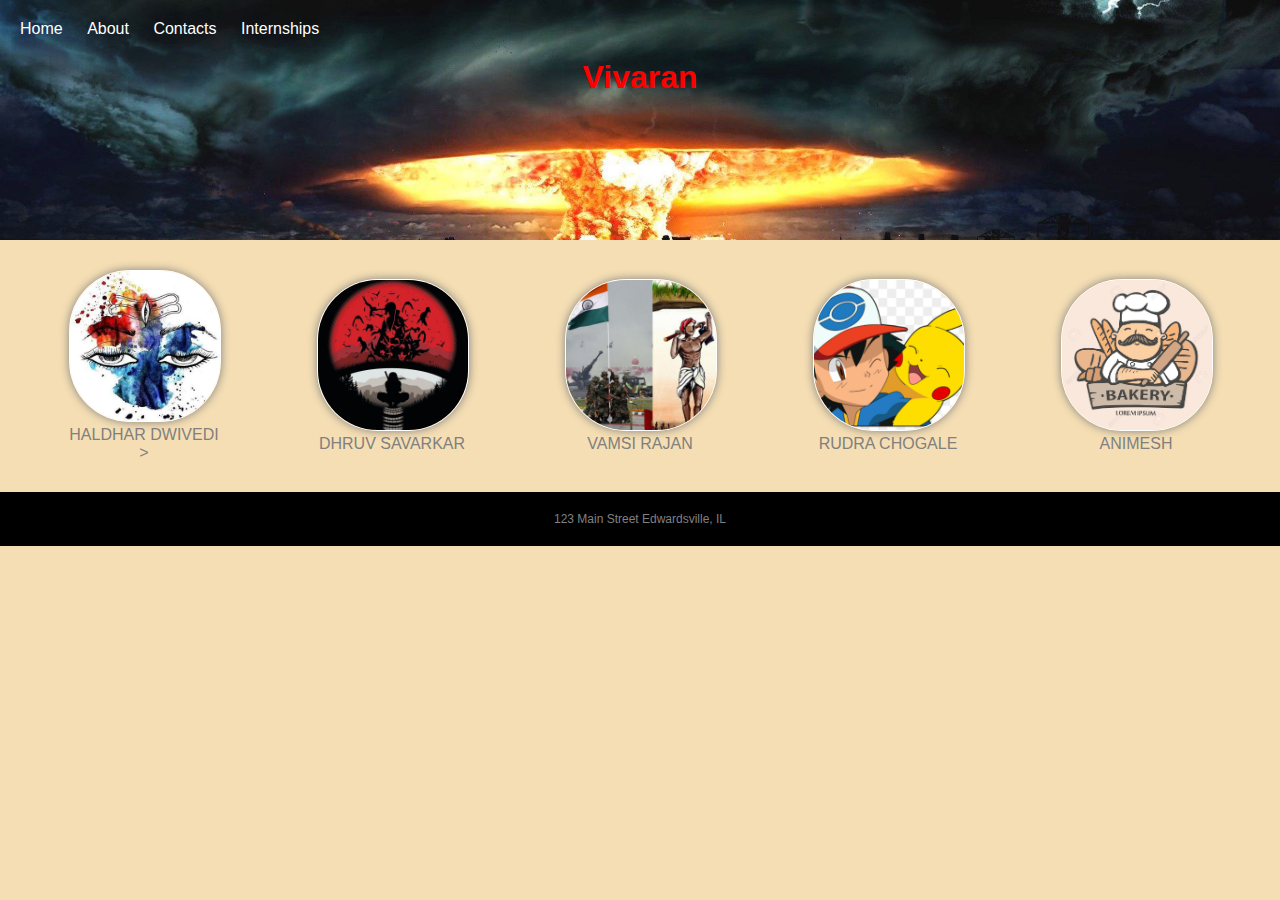
==== index.html @ 15c19293 "Add files via upload" ====
<!DOCTYPE html>
<html>
    <head> <title>Vivaran</title>
        <link rel="stylesheet" href="styles.css">
    </head>
    <body>
        <header>
            <nav>
                <ul>
                    <li><a href="index.html">Home</a></li>
                    <li><a href="about.html">About</a></li>
                    <li><a href="contact.html">Contacts</a></li>
                    <li><a href="internships.html">Internships</a></li>
                </ul>
            </nav>
            <h1>Vivaran</h1>
        </header>
        <section class="features">
            <figure><a href="haldhar/index.html">
                <img src="images/haldhar.jfif" alt="Haldhar Dwivedi">
                <figcaption>Haldhar Dwivedi</figcaption></a>>
            </figure>
            <figure><a href="dhruv/index.html">
                <img src="images/dhruv.jfif" alt="Dhruv Savarkar">
                <figcaption>Dhruv Savarkar</figcaption></a>
            </figure>
            <figure><a href="vamsirajan/index.html">
                <img src="images/vamsirajan.jfif" alt="Vamsi Rajan">
                <figcaption>Vamsi Rajan</figcaption></a>
            </figure>
            <figure>
                <img src="images/rudra.jfif" alt="Rudra Chogale">
                <figcaption>Rudra Chogale</figcaption>
            </figure>
            <figure>
                <img src="images/bakerylogo.jpg" alt="Animesh">
                <figcaption>Animesh</figcaption>
            </figure>
        </section>
        <footer>123 Main Street Edwardsville, IL</footer>
    </body>
</html>
---- styles.css ----
body{
    background: wheat;
    color: white;
    font-family: Helvetica Neue, Helvetica, arial, sans-serif;
    margin: 0;
    padding: 0;
}
/*HEADER*/
header{
    background: black;
    background-image: url(images/headerbackground.jpg);
    background-size: 100%;
    background-position: center;
    color:red;
    height: 200px;
    padding: 20px;
    text-align: center;
}
header a{
    color: white;
    text-decoration: none;
}
header a:hover{
    text-decoration: underline;
}
nav ul{
    list-style-type: none;
    margin: 0;
    padding: 0;
    text-align: left;
}
nav li{
    display: inline-block;
    margin-right: 20px;
}
/*FEATURES*/
.features{
    background: wheat;
    color: gray;
    display: flex;
    flex-direction: row;
    padding: 20px;
}
.features figure{
    margin: auto;
    padding: 10px;
    text-align: center;
    text-transform: uppercase;
    width: 150px;
}
.features figure a{
    color: gray;
    text-decoration: none;
}
.features figure img{
    border: 1px solid white;
    box-shadow: gray 0 0 10px;
    border-radius: 40%;
    height: 150px;
    width: 150px;
}
footer{
    background: black;
    color: gray;
    font-size: 12px;
    padding: 20px 20px;
    text-align: center;
}
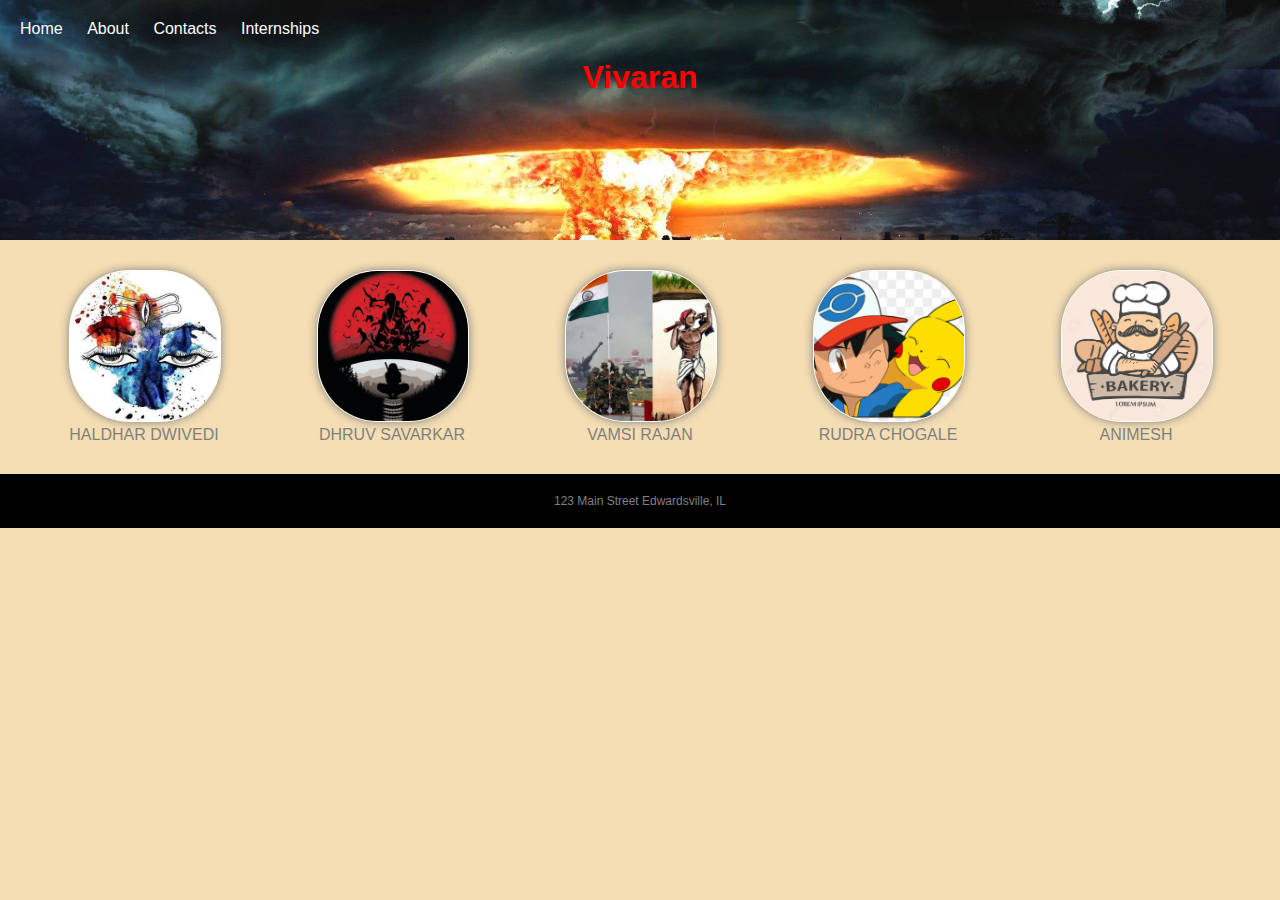
==== commit d8e467f5: "Update index.html" ====
--- a/index.html
+++ b/index.html
@@ -18,7 +18,7 @@
         <section class="features">
             <figure><a href="haldhar/index.html">
                 <img src="images/haldhar.jfif" alt="Haldhar Dwivedi">
-                <figcaption>Haldhar Dwivedi</figcaption></a>>
+                <figcaption>Haldhar Dwivedi</figcaption></a>
             </figure>
             <figure><a href="dhruv/index.html">
                 <img src="images/dhruv.jfif" alt="Dhruv Savarkar">
@@ -39,4 +39,4 @@
         </section>
         <footer>123 Main Street Edwardsville, IL</footer>
     </body>
-</html>+</html>
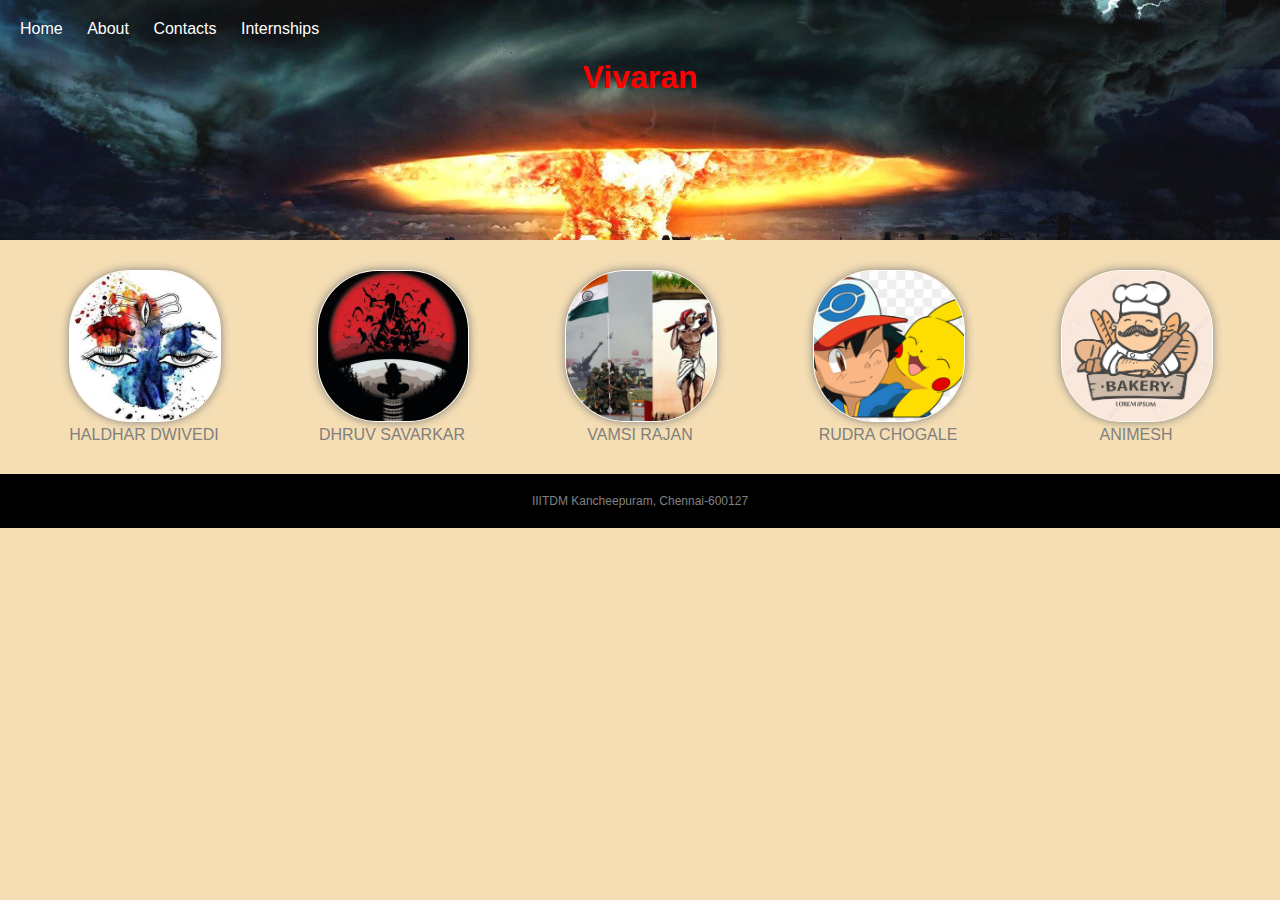
==== commit 39b86663: "Update index.html" ====
--- a/index.html
+++ b/index.html
@@ -28,15 +28,15 @@
                 <img src="images/vamsirajan.jfif" alt="Vamsi Rajan">
                 <figcaption>Vamsi Rajan</figcaption></a>
             </figure>
-            <figure>
+            <figure><a href="rudra/index.html">
                 <img src="images/rudra.jfif" alt="Rudra Chogale">
-                <figcaption>Rudra Chogale</figcaption>
+                <figcaption>Rudra Chogale</figcaption></a>
             </figure>
             <figure>
                 <img src="images/bakerylogo.jpg" alt="Animesh">
                 <figcaption>Animesh</figcaption>
             </figure>
         </section>
-        <footer>123 Main Street Edwardsville, IL</footer>
+        <footer>IIITDM Kancheepuram, Chennai-600127</footer>
     </body>
 </html>
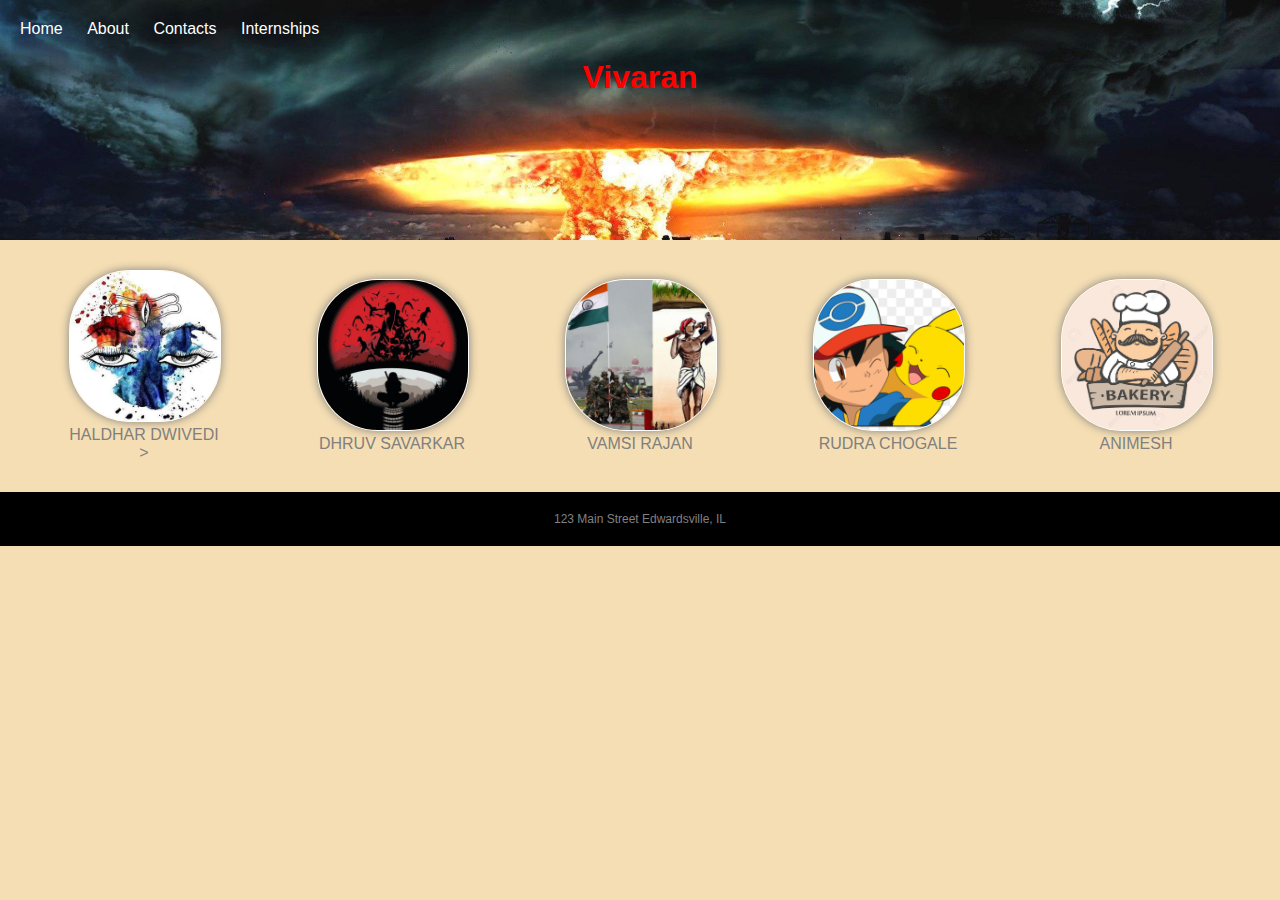
==== commit d6d09e49: "Add files via upload" ====
--- a/index.html
+++ b/index.html
@@ -8,9 +8,9 @@
             <nav>
                 <ul>
                     <li><a href="index.html">Home</a></li>
-                    <li><a href="about.html">About</a></li>
-                    <li><a href="contact.html">Contacts</a></li>
-                    <li><a href="internships.html">Internships</a></li>
+                    <li><a href="">About</a></li>
+                    <li><a href="">Contacts</a></li>
+                    <li><a href="">Internships</a></li>
                 </ul>
             </nav>
             <h1>Vivaran</h1>
@@ -18,7 +18,7 @@
         <section class="features">
             <figure><a href="haldhar/index.html">
                 <img src="images/haldhar.jfif" alt="Haldhar Dwivedi">
-                <figcaption>Haldhar Dwivedi</figcaption></a>
+                <figcaption>Haldhar Dwivedi</figcaption></a>>
             </figure>
             <figure><a href="dhruv/index.html">
                 <img src="images/dhruv.jfif" alt="Dhruv Savarkar">
@@ -32,11 +32,11 @@
                 <img src="images/rudra.jfif" alt="Rudra Chogale">
                 <figcaption>Rudra Chogale</figcaption></a>
             </figure>
-            <figure>
+            <figure><a href="animesh/index.html">
                 <img src="images/bakerylogo.jpg" alt="Animesh">
-                <figcaption>Animesh</figcaption>
+                <figcaption>Animesh</figcaption></a>
             </figure>
         </section>
-        <footer>IIITDM Kancheepuram, Chennai-600127</footer>
+        <footer>123 Main Street Edwardsville, IL</footer>
     </body>
-</html>
+</html>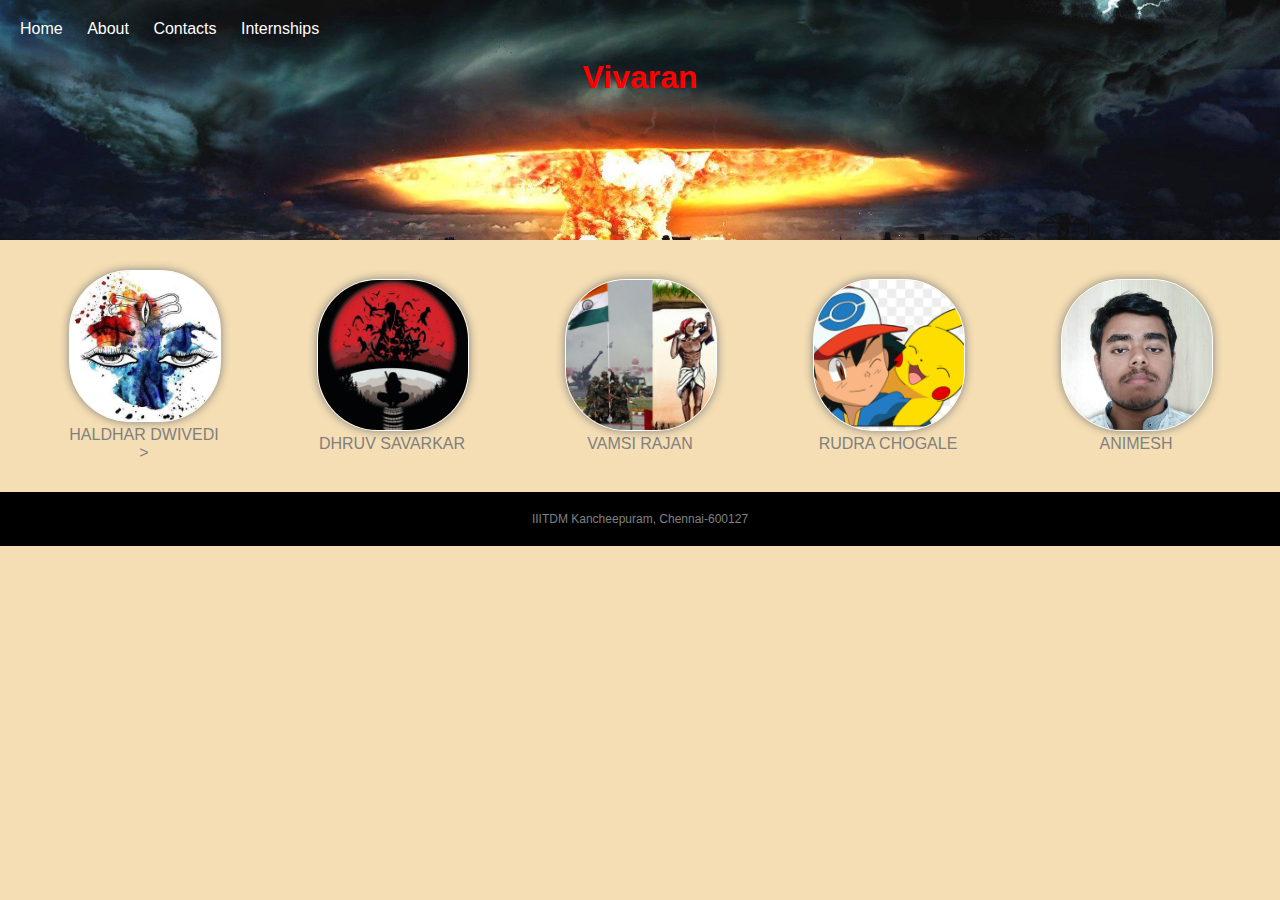
==== commit 7a86e381: "Add files via upload" ====
--- a/index.html
+++ b/index.html
@@ -33,10 +33,10 @@
                 <figcaption>Rudra Chogale</figcaption></a>
             </figure>
             <figure><a href="animesh/index.html">
-                <img src="images/bakerylogo.jpg" alt="Animesh">
+                <img src="images/animesh.jpg" alt="Animesh">
                 <figcaption>Animesh</figcaption></a>
             </figure>
         </section>
-        <footer>123 Main Street Edwardsville, IL</footer>
+        <footer>IIITDM Kancheepuram, Chennai-600127</footer>
     </body>
 </html>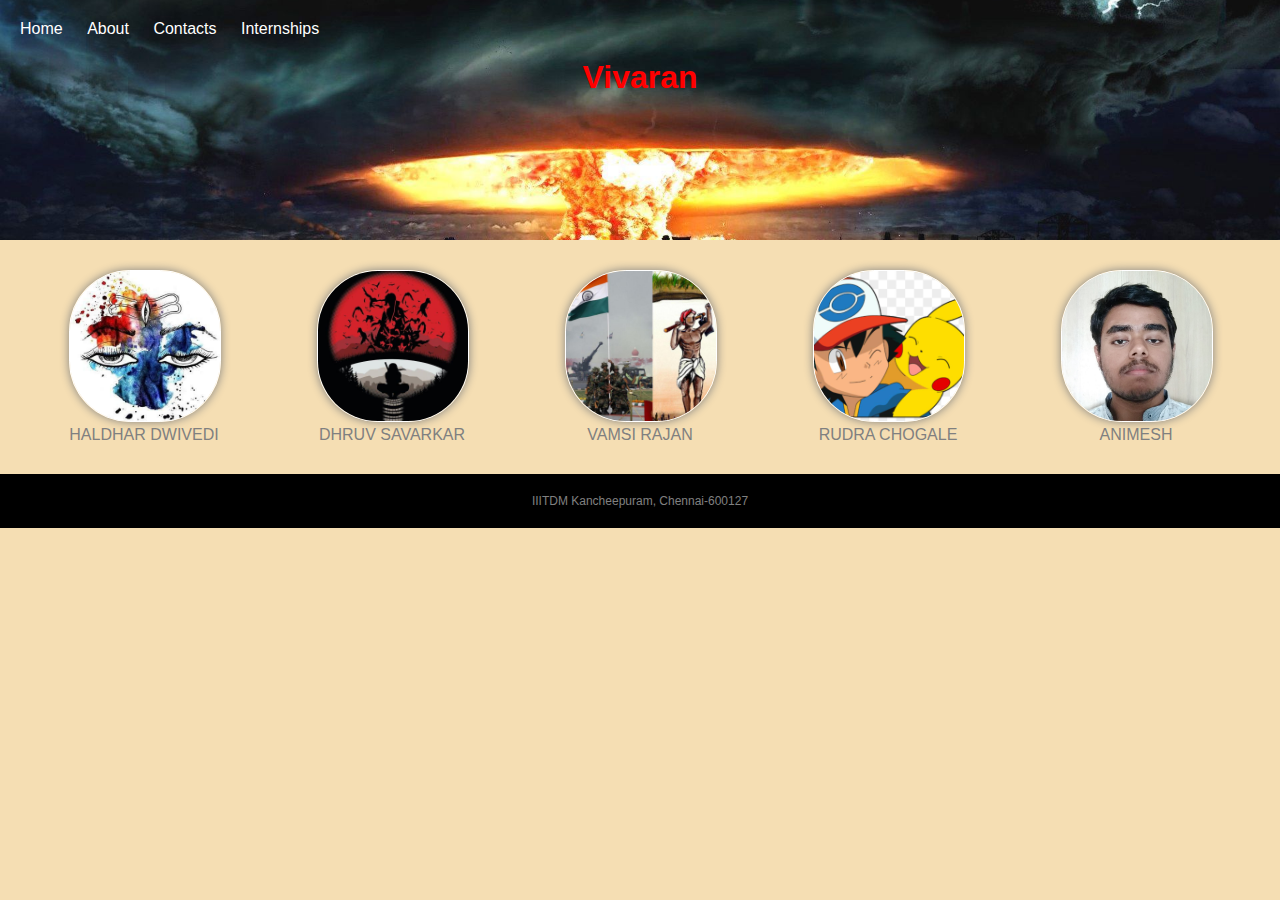
==== commit 9726ac25: "Add files via upload" ====
--- a/index.html
+++ b/index.html
@@ -18,9 +18,9 @@
         <section class="features">
             <figure><a href="haldhar/index.html">
                 <img src="images/haldhar.jfif" alt="Haldhar Dwivedi">
-                <figcaption>Haldhar Dwivedi</figcaption></a>>
+                <figcaption>Haldhar Dwivedi</figcaption></a>
             </figure>
-            <figure><a href="dhruv/index.html">
+            <figure><a href="https://thatcathatechat.github.io/TestPage/">
                 <img src="images/dhruv.jfif" alt="Dhruv Savarkar">
                 <figcaption>Dhruv Savarkar</figcaption></a>
             </figure>
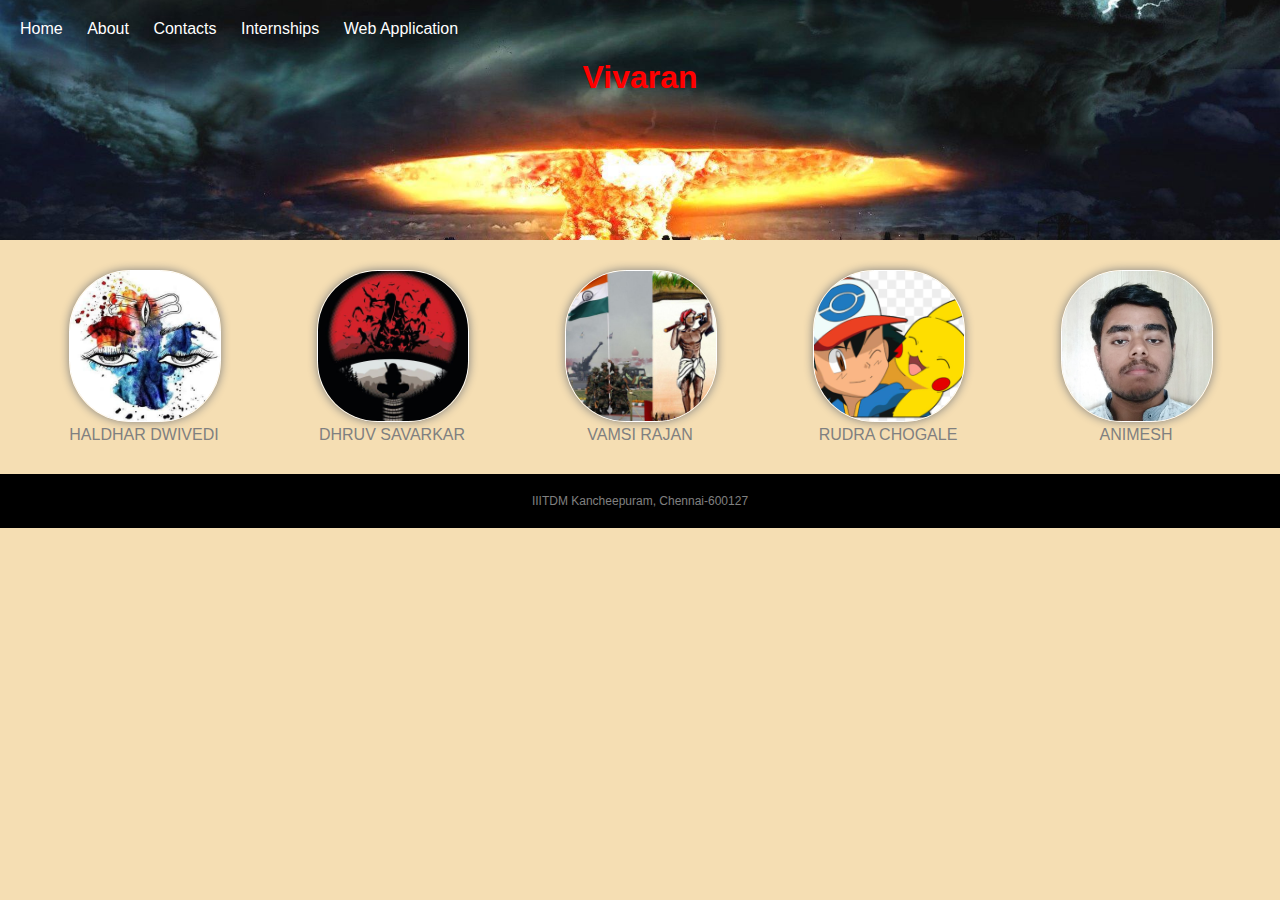
==== commit b8794e32: "Add files via upload" ====
--- a/index.html
+++ b/index.html
@@ -11,6 +11,7 @@
                     <li><a href="">About</a></li>
                     <li><a href="">Contacts</a></li>
                     <li><a href="">Internships</a></li>
+                    <li><a href="E-commerce/index.html">Web Application</a></li>
                 </ul>
             </nav>
             <h1>Vivaran</h1>
